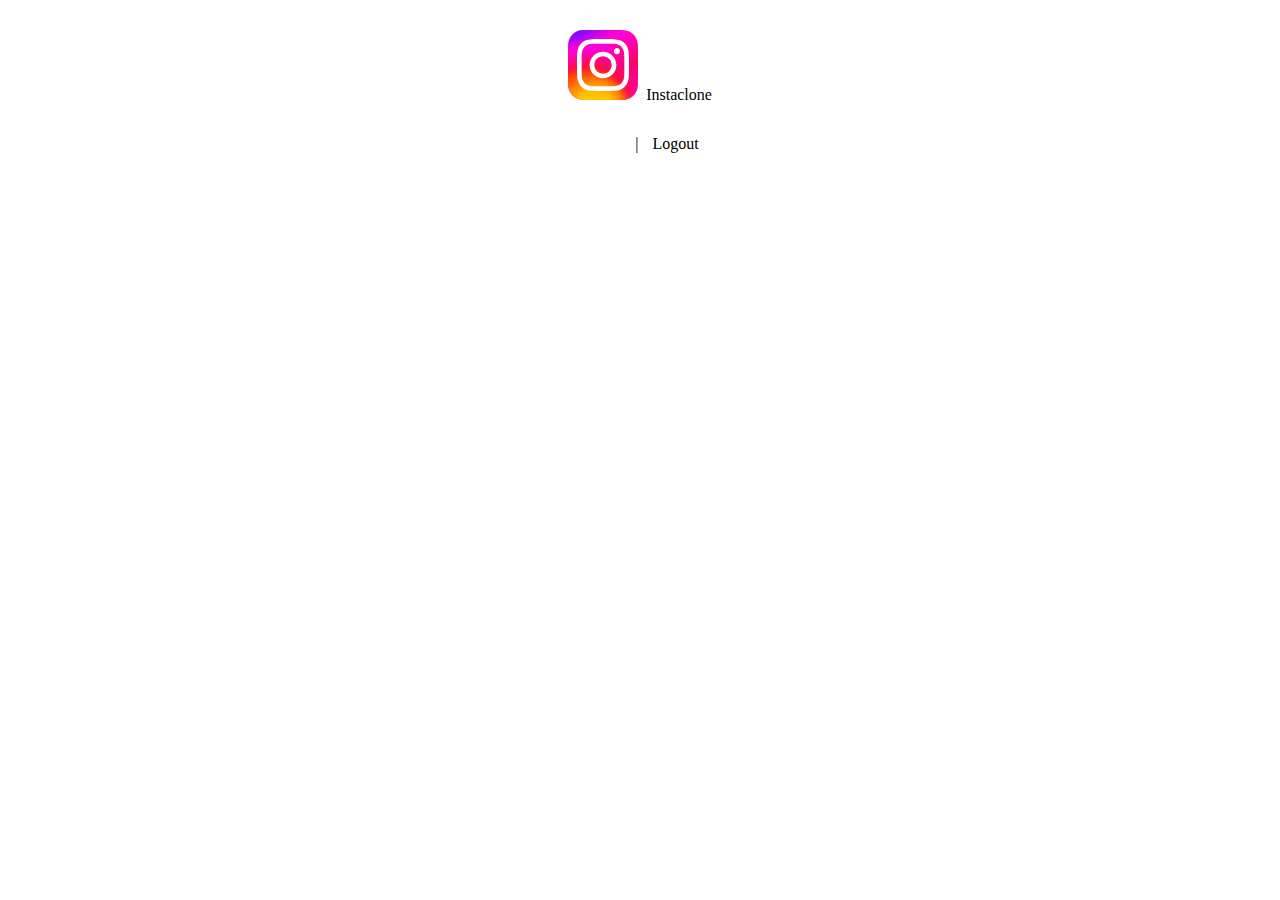
==== src/main/resources/templates/header.html @ 2a2fda18 "init commit" ====
<!DOCTYPE html>
<html lang="en" xmlns:th="http://www.thymeleaf.org" xmlns:sec="http://www.thymeleaf.org/extras/spring-security">
<head>
    <meta charset="UTF-8">
    <link th:href="@{/styles/index.css}" rel="stylesheet" />
</head>

<body>
<div th:fragment="header">
    <div style="margin-top: 30px; text-align: center">
        <div class="row">
            <div class="col-md-6 offset-md-3">
                <span>
                    <img class="rounded-circle" src="../static/images/Instagram.svg" width="70" th:src="@{images/Instagram.svg}"/>
                </span>
                <span class="app_title">&nbsp;Instaclone</span>
            </div>
        </div>
        <div class="row" style="text-align: center; padding-top: 15px">
            <div class="col-md-6 offset-md-3">
                <ul id="navbar_section" sec:authorize="isFullyAuthenticated()">
                    <li style="display: inline-block">
                        <span sec:authentication="name"></span>
                    </li>
                    <li style="display: inline-block; padding-left: 10px">|</li>
                    <li style="display: inline-block; padding-left: 10px">Logout</li>
                </ul>
            </div>
        </div>
    </div>
</div>
</body>

<script th:src="@{/webjars/jquery/3.0.0/jquery.min.js}"></script>
<script th:src="@{/webjars/popper.js/1.12.9-1/umd/popper.min.js}"></script>
<script th:src="@{/webjars/bootstrap/4.0.0-2/js/bootstrap.min.js}"></script>
</html>
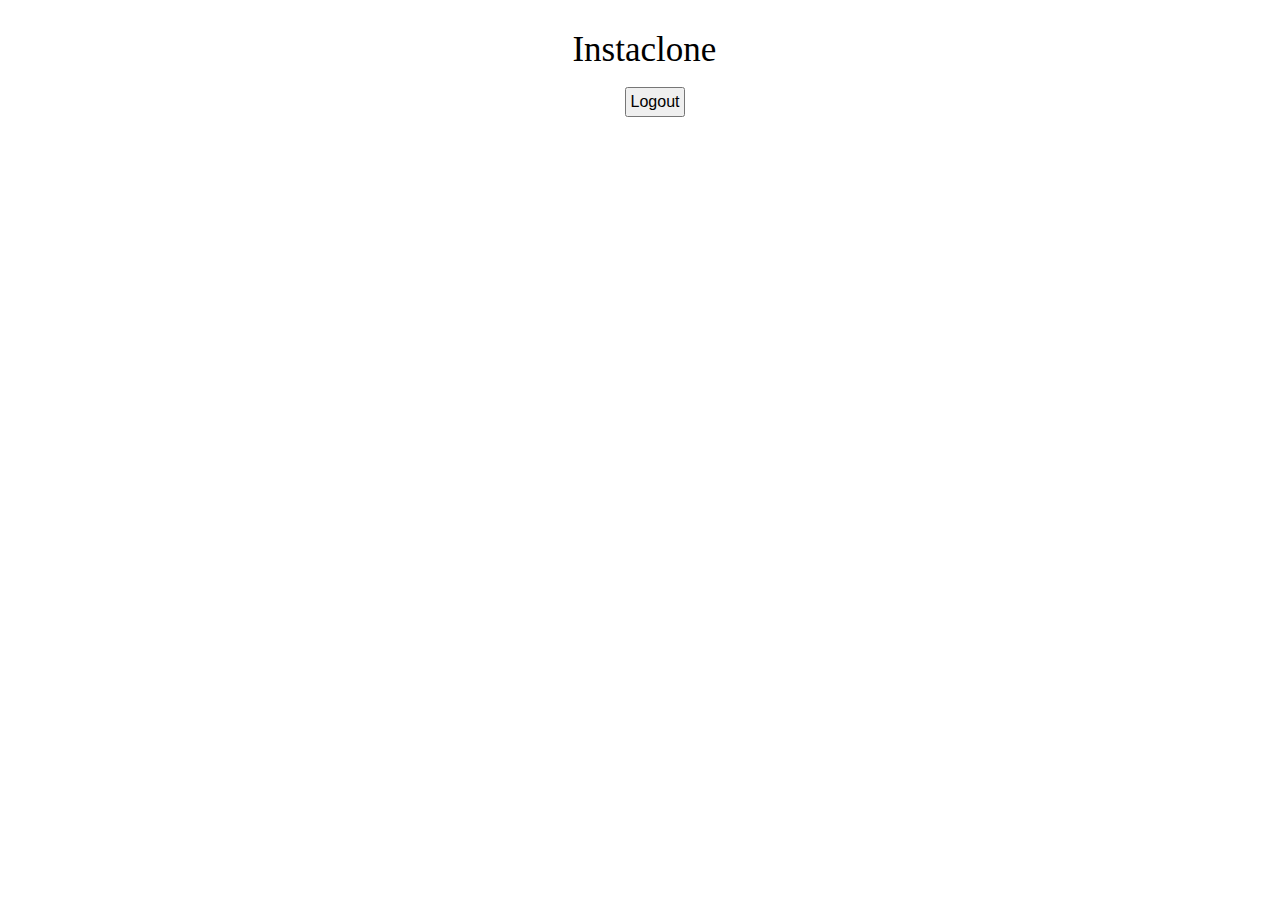
==== commit 7f0b27fc: "added changes files" ====
--- a/src/main/resources/templates/header.html
+++ b/src/main/resources/templates/header.html
@@ -2,7 +2,8 @@
 <html lang="en" xmlns:th="http://www.thymeleaf.org" xmlns:sec="http://www.thymeleaf.org/extras/spring-security">
 <head>
     <meta charset="UTF-8">
-    <link th:href="@{/styles/index.css}" rel="stylesheet" />
+    <link th:href="@{/css/index.css}" rel="stylesheet" />
+    <link th:rel="stylesheet" th:href="@{/webjars/bootstrap/4.0.0-2/css/bootstrap.min.css} "/>
 </head>
 
 <body>
@@ -10,28 +11,26 @@
     <div style="margin-top: 30px; text-align: center">
         <div class="row">
             <div class="col-md-6 offset-md-3">
-                <span>
-                    <img class="rounded-circle" src="../static/images/Instagram.svg" width="70" th:src="@{images/Instagram.svg}"/>
-                </span>
-                <span class="app_title">&nbsp;Instaclone</span>
+                <span class="app_title" style="font-size: 35px">&nbsp;Instaclone</span>
             </div>
         </div>
-        <div class="row" style="text-align: center; padding-top: 15px">
+        <div sec:authorize="isFullyAuthenticated()" class="row" style="text-align: center; padding-top: 15px">
             <div class="col-md-6 offset-md-3">
-                <ul id="navbar_section" sec:authorize="isFullyAuthenticated()">
-                    <li style="display: inline-block">
-                        <span sec:authentication="name"></span>
-                    </li>
-                    <li style="display: inline-block; padding-left: 10px">|</li>
-                    <li style="display: inline-block; padding-left: 10px">Logout</li>
-                </ul>
+                <form id="logoutForm" method="POST" th:action="@{/logout}">
+                    <input type="hidden" name="${_csrf.parameterName}" value="${_csrf.token}"/>
+                </form>
+                <div>
+                    <span style="font-size: 25px" sec:authentication="name"></span>
+                    <span style="display: inline-block; padding-left: 30px">
+                        <button class="btn btn-lg btn-primary btn-block" type="submit" onclick="document.forms['logoutForm'].submit()" style="font-size: 16px; padding: 4px">Logout</button>
+                    </span>
+                </div>
             </div>
         </div>
     </div>
 </div>
-</body>
-
 <script th:src="@{/webjars/jquery/3.0.0/jquery.min.js}"></script>
 <script th:src="@{/webjars/popper.js/1.12.9-1/umd/popper.min.js}"></script>
 <script th:src="@{/webjars/bootstrap/4.0.0-2/js/bootstrap.min.js}"></script>
+</body>
 </html>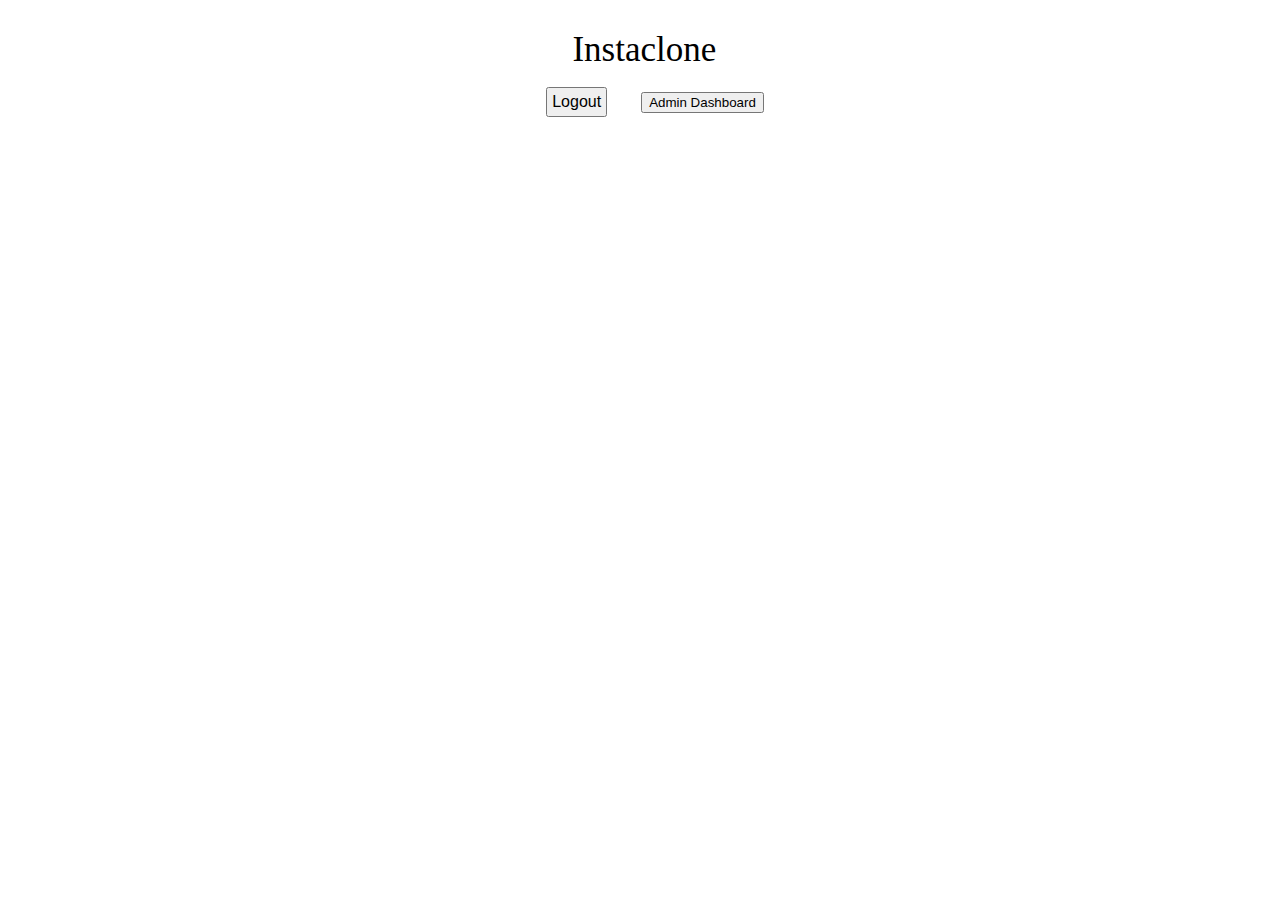
==== commit b48dff7a: "added changes in different files" ====
--- a/src/main/resources/templates/header.html
+++ b/src/main/resources/templates/header.html
@@ -2,7 +2,6 @@
 <html lang="en" xmlns:th="http://www.thymeleaf.org" xmlns:sec="http://www.thymeleaf.org/extras/spring-security">
 <head>
     <meta charset="UTF-8">
-    <link th:href="@{/css/index.css}" rel="stylesheet" />
     <link th:rel="stylesheet" th:href="@{/webjars/bootstrap/4.0.0-2/css/bootstrap.min.css} "/>
 </head>
 
@@ -24,6 +23,9 @@
                     <span style="display: inline-block; padding-left: 30px">
                         <button class="btn btn-lg btn-primary btn-block" type="submit" onclick="document.forms['logoutForm'].submit()" style="font-size: 16px; padding: 4px">Logout</button>
                     </span>
+                    <span sec:authorize="hasAuthority('ADMIN')" style="display: inline-block; padding-left: 30px">
+                        <a th:href="@{/admin/dashboard}"><button class="btn btn-sm btn-primary btn-block">Admin Dashboard</button></a>
+                    </span>
                 </div>
             </div>
         </div>
